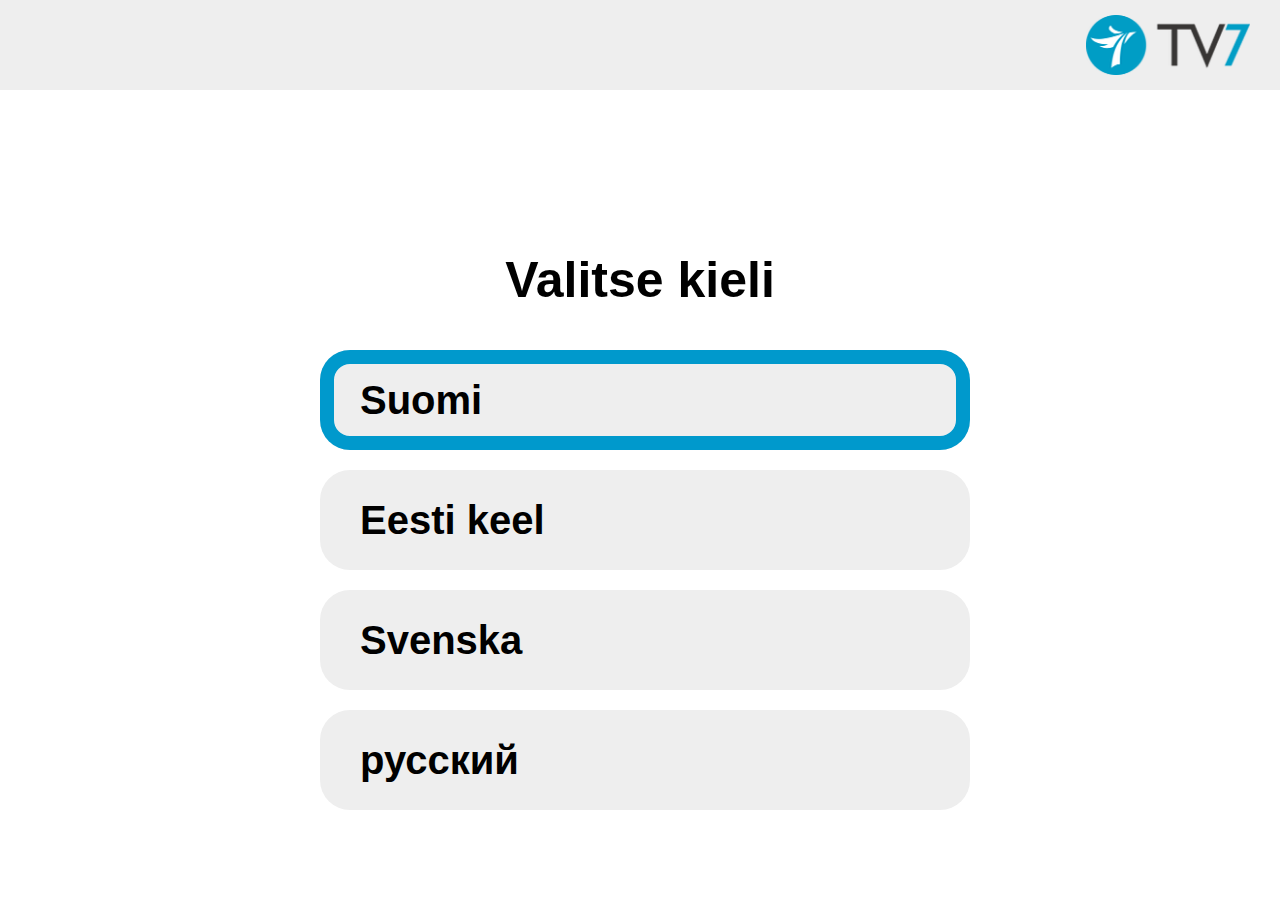
==== html/localization.html @ 6f26e53a "Initial version." ====
<!DOCTYPE html>
<html>
	<head>
	    <title>TV7</title>
	    
		<link rel="stylesheet" type="text/css" href="../css/localization.css"/>
		
		<script type="text/javascript" src="../util/constants.js"></script>
		<script type="text/javascript" src="../locale/localizationpagelocale.js"></script>
	    <script type="text/javascript" src="../js/localization.js"></script>
	</head>
	<body class="body">
		<div class="toolbarContainer">
			<div class="toolbarImageContainer">
				<img class="logoImage" src="../images/logo.png" alt="tv7"/>
			</div>
		</div>

		<div class="localizationContainer localizationAnimationFadeIn">
			<div class="localizationContent">
				<div id="selectLocalizationText" class="selectLocalizationText"></div>

				<div class="selectLocalizationMenu">
					<div id="menuItem_1" class="localizationMenuItem" tabindex="0">Suomi</div>
					<div id="menuItem_2" class="localizationMenuItem" tabindex="0">Eesti keel</div>
					<div id="menuItem_3" class="localizationMenuItem" tabindex="0">Svenska</div>
					<div id="menuItem_4" class="localizationMenuItem" tabindex="0">русский</div>
				</div>
			</div>
		</div>
	</body>
</html>
---- css/localization.css ----
.body {
	font-family: 'Roboto', sans-serif;
    margin: 0;
    padding: 0;
	background-color: white;
}

.localizationContainer {
	padding: 0;
	margin: 0;
	height: calc(100% - 90px);
	width: 100%;
    position: absolute;
}

.localizationContent {
	margin: 140px 0;
}

.selectLocalizationText {
	width: 50%;
	text-align: center;
	height: 100px;
	line-height: 100px;
	margin: 0 auto;
	font-size: 50px;
	font-weight: bold;
}

.selectLocalizationMenu {
	width: 50%;
	margin: 0 auto;
}

.localizationMenuItem {
	height: 80px;
	line-height: 80px;
	width: calc(100% - 40px);
	padding: 10px;
	font-size: 40px;
	font-weight: bold;
	background-color: #eeeeee;
	border-radius: 30px;
	margin: 20px 0;
	padding-left: 40px;
}

.localizationMenuItem:focus {
	box-shadow: inset 0 0 0 14px #0099CC;
	outline: none;
}

.toolbarContainer {
	display: flex;
	width: 100%;
	height: 90px;
	background-color: #eeeeee;	
}

.toolbarTextContainer {
	margin-left: 30px;
}

.toolbarImageContainer {
	margin-left: auto;
	padding-right: 10px;
}

.logoImage {
	margin-right: 20px;
	margin-left: auto;
	height: 60px;
	position: relative;
  	top: 50%;
  	transform: translateY(-50%);
}

.localizationAnimationFadeIn {
	animation: localizationAnimationFadeIn 0.9s linear;
}
  
@keyframes localizationAnimationFadeIn {
	0% {
		opacity: 0;
	}
	10% {
		opacity: 0;
	}
	100% {
		opacity: 1
	}
}
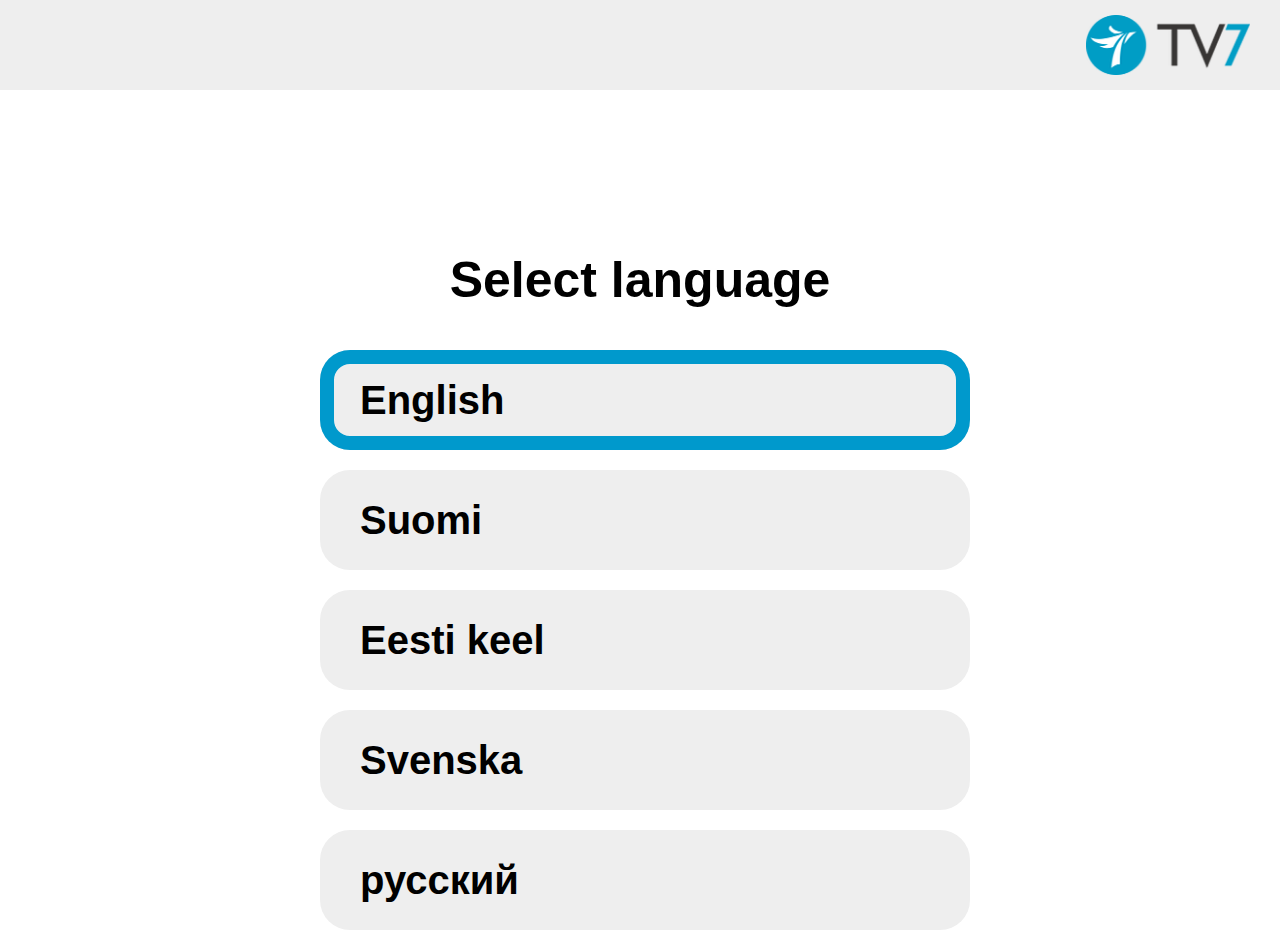
==== commit 9a670aa2: "Fix to keydown events handler. Change to localization functionality." ====
--- a/html/localization.html
+++ b/html/localization.html
@@ -1,10 +1,13 @@
 <!DOCTYPE html>
 <html>
 	<head>
-	    <title>TV7</title>
+		<title>TV7</title>
+		
+		<meta charset="UTF-8">
 	    
 		<link rel="stylesheet" type="text/css" href="../css/localization.css"/>
 		
+		<script type="text/javascript" src="../util/locale.js"></script>
 		<script type="text/javascript" src="../util/constants.js"></script>
 		<script type="text/javascript" src="../locale/localizationpagelocale.js"></script>
 	    <script type="text/javascript" src="../js/localization.js"></script>
@@ -21,6 +24,7 @@
 				<div id="selectLocalizationText" class="selectLocalizationText"></div>
 
 				<div class="selectLocalizationMenu">
+					<div id="menuItem_0" class="localizationMenuItem" tabindex="0">English</div>
 					<div id="menuItem_1" class="localizationMenuItem" tabindex="0">Suomi</div>
 					<div id="menuItem_2" class="localizationMenuItem" tabindex="0">Eesti keel</div>
 					<div id="menuItem_3" class="localizationMenuItem" tabindex="0">Svenska</div>
